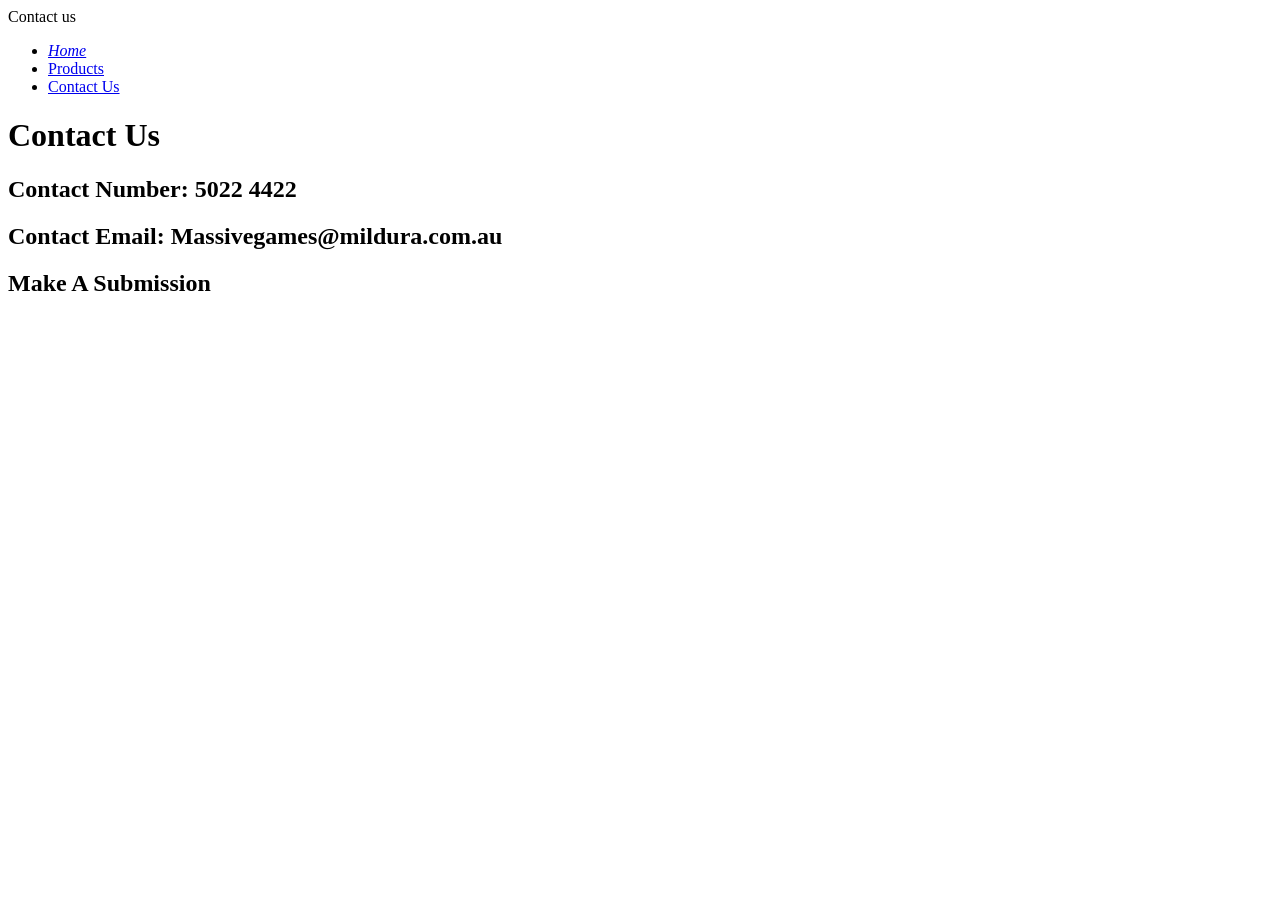
==== Contact us.html @ 726e3199 "Add files via upload" ====
Contact us
<!DOCTYPE html>
<html lang="en">

<head>
    <meta charset="UTF-8">
    <meta name="viewport" content="width=device-width, initial-scale=1.0">
    <link rel="stylesheet" href="style.css">
    <title>Webpage ICTWEB431</title>
</head>
<body>
<nav class = "navbar">
    <section>
        <ul>
            <li><a href="Webpage.html"><i>Home</i></a></li>
            <li><a href="Products.html">Products</a></li>
            <li><a href="Contact us.html">Contact Us</a></li>
        </ul>
    </section>
</nav>
<h1>Contact Us</h1>
<h2>Contact Number: 5022 4422</h2>
<h2>Contact Email: Massivegames@mildura.com.au</h2>
<h2>Make A Submission</h2>
</body>
</html>
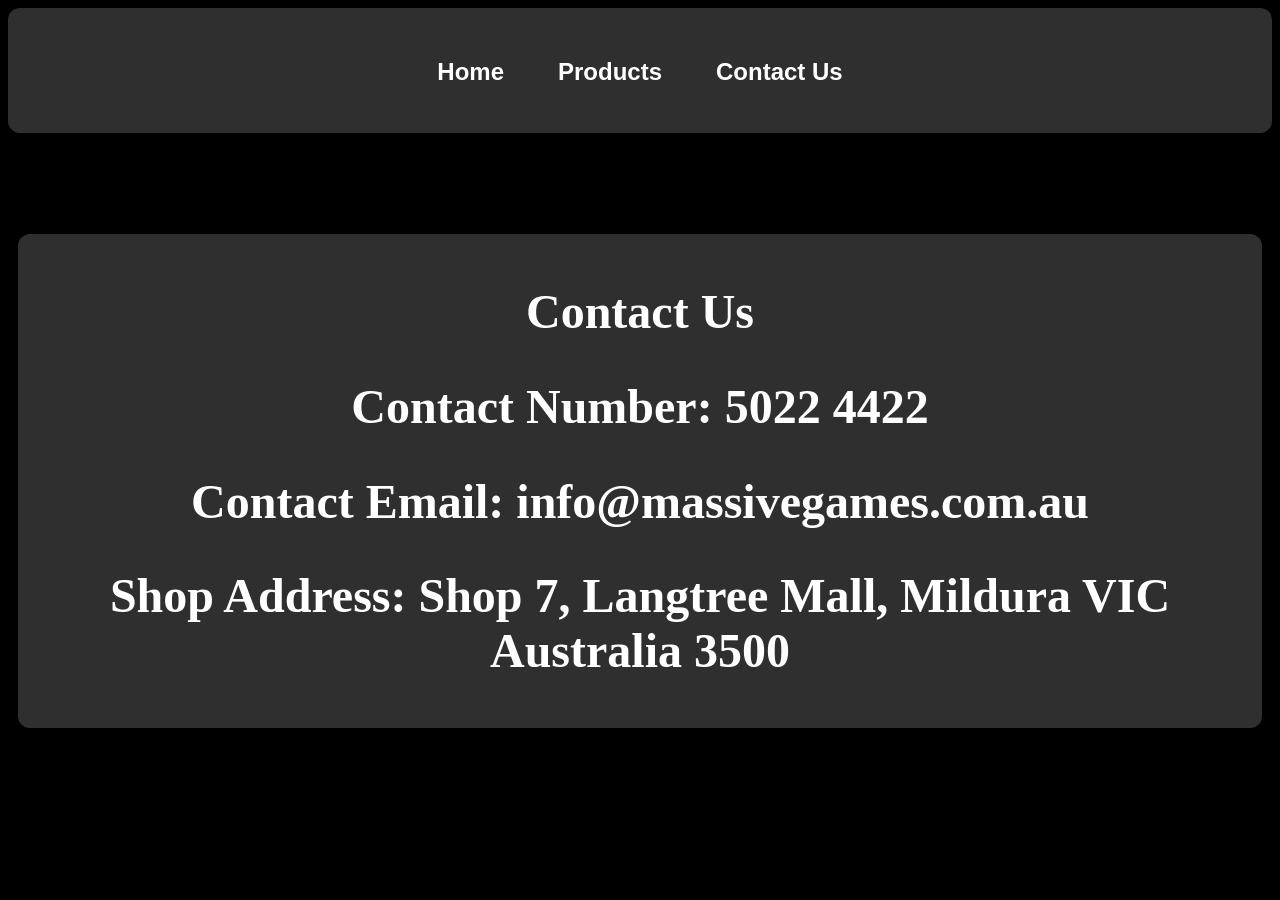
==== commit 9bc28eed: "Revise Contact Us page with new details Updated contact information and navigation links." ====
--- a/Contact us.html
+++ b/Contact us.html
@@ -1,26 +1,29 @@
-Contact us
+
 <!DOCTYPE html>
 <html lang="en">
 
 <head>
     <meta charset="UTF-8">
     <meta name="viewport" content="width=device-width, initial-scale=1.0">
-    <link rel="stylesheet" href="style.css">
+    <link rel="stylesheet" href="stylesheet.css">
     <title>Webpage ICTWEB431</title>
 </head>
 <body>
 <nav class = "navbar">
     <section>
         <ul>
-            <li><a href="Webpage.html"><i>Home</i></a></li>
+            <li><a href="index.html">Home</a></li>
             <li><a href="Products.html">Products</a></li>
             <li><a href="Contact us.html">Contact Us</a></li>
         </ul>
     </section>
 </nav>
+<nav class = "contact">
 <h1>Contact Us</h1>
 <h2>Contact Number: 5022 4422</h2>
-<h2>Contact Email: Massivegames@mildura.com.au</h2>
-<h2>Make A Submission</h2>
+<h2>Contact Email: info@massivegames.com.au</h2>
+<h2>Shop Address: Shop 7, Langtree Mall, Mildura VIC Australia 3500</h2>
+
+</nav>
 </body>
-</html>+</html>
--- a/stylesheet.css
+++ b/stylesheet.css
@@ -0,0 +1,231 @@
+
+
+
+
+
+
+
+
+
+
+
+
+.navbar ul{
+   background-color:  rgb(48, 47, 47);
+   text-align: center;
+   color: rgb(0, 0, 0);
+   padding: 25px;
+   margin-top: 1px;
+   border-radius: 12px;
+   
+}
+
+
+ul li{
+        color:rgb(9, 30, 226);
+    display: inline-block;
+    position: relative;
+    font-size: large;
+    justify-content: space-around;
+    margin-bottom: -5px;
+    padding: 10px;
+ }   
+
+ul li a {
+    text-decoration: none;
+    color:rgb(255, 255, 255);
+    display: flex;
+    padding: 0px ;
+    text-align: center;
+    font-weight: bold;
+    font-family: Arial, Helvetica, sans-serif;
+    margin:5px;
+    height: 30px;
+    font-size: x-large;
+    justify-content: space-around;
+    padding: 10px;
+    
+    
+}
+
+.title {
+    text-align: center;
+    font-size: xx-large;
+    padding: 10px;
+    color: rgb(255, 255, 255);
+    margin: 10px;
+    background-color: rgb(48, 47, 47);
+    border-radius: 12px;
+}
+
+.titleimage {
+    text-align: center;
+    border-radius: 12px;
+    height: auto;
+    display: block;
+    
+    
+    
+    
+}
+
+.games-controller {
+    padding-top: 3%;
+    height: auto;
+    display: block;
+}
+
+
+.maintext {
+    text-align: center;
+    font-size: large;
+    background-color: rgb(48, 47, 47);
+    margin-left: 10%;
+    margin-right: 10%;
+    color: aliceblue;
+    border-radius: 12px;
+    padding: 8px;
+    
+    
+    
+
+    
+    
+    
+    
+}
+
+
+
+body {
+    background-color: black;
+}
+
+
+
+
+
+
+
+
+
+
+.Heading-text{
+    color: aliceblue;
+    text-align: center;
+    font-size: large;
+    background-color: rgb(48, 47, 47);
+    margin-left: 20%;
+    margin-right: 20%;
+    color: aliceblue;
+    border-radius: 12px;
+    padding: 8px;
+    margin-top: 4%;
+    
+    
+}
+
+.colonyimage {
+    text-align: center;
+    height: auto;
+    display: block;
+   padding-top: 4%;
+   padding-bottom: 1%;
+   
+    
+    
+}
+
+
+
+
+
+.colony{
+    color: aliceblue;
+    text-align: center;
+    font-size: x-large;
+    background-color: rgb(48, 47, 47);
+    float: right;
+    color: aliceblue;
+    border-radius: 12px;
+    padding: 8px;
+    margin-left: 5%;
+    margin-right: 5%;
+    margin-bottom:4%;
+    
+    
+    
+
+}
+
+.game1img {
+    text-align: center;
+    height: auto;
+    display: block;
+   padding-top: 4%;
+   padding-bottom: 1%;
+   margin-top: 5%;
+   
+    
+    
+}
+
+.game1{
+    color: aliceblue;
+    text-align: center;
+    font-size: x-large;
+    background-color: rgb(48, 47, 47);
+    float: right;
+    color: aliceblue;
+    border-radius: 12px;
+    padding: 8px;
+    margin-left: 5%;
+    margin-right: 5%;
+    margin-bottom:4%;
+    
+    
+    
+
+}
+
+.game2img {
+    text-align: center;
+    height: auto;
+    display: block;
+   padding-top: 4%;
+   padding-bottom: 1%;
+   margin-top: 5%;
+   
+    
+    
+}
+
+.game2{
+    color: aliceblue;
+    text-align: center;
+    font-size: x-large;
+    background-color: rgb(48, 47, 47);
+    float: right;
+    color: aliceblue;
+    border-radius: 12px;
+    padding: 8px;
+    margin-left: 5%;
+    margin-right: 5%;
+    margin-bottom:4%;
+    
+    
+    
+
+}
+
+
+.contact {
+    text-align: center;
+    font-size: xx-large;
+    padding: 10px;
+    color: rgb(255, 255, 255);
+    margin: 10px;
+    background-color: rgb(48, 47, 47);
+    border-radius: 12px;
+    margin-top: 8%;
+}
